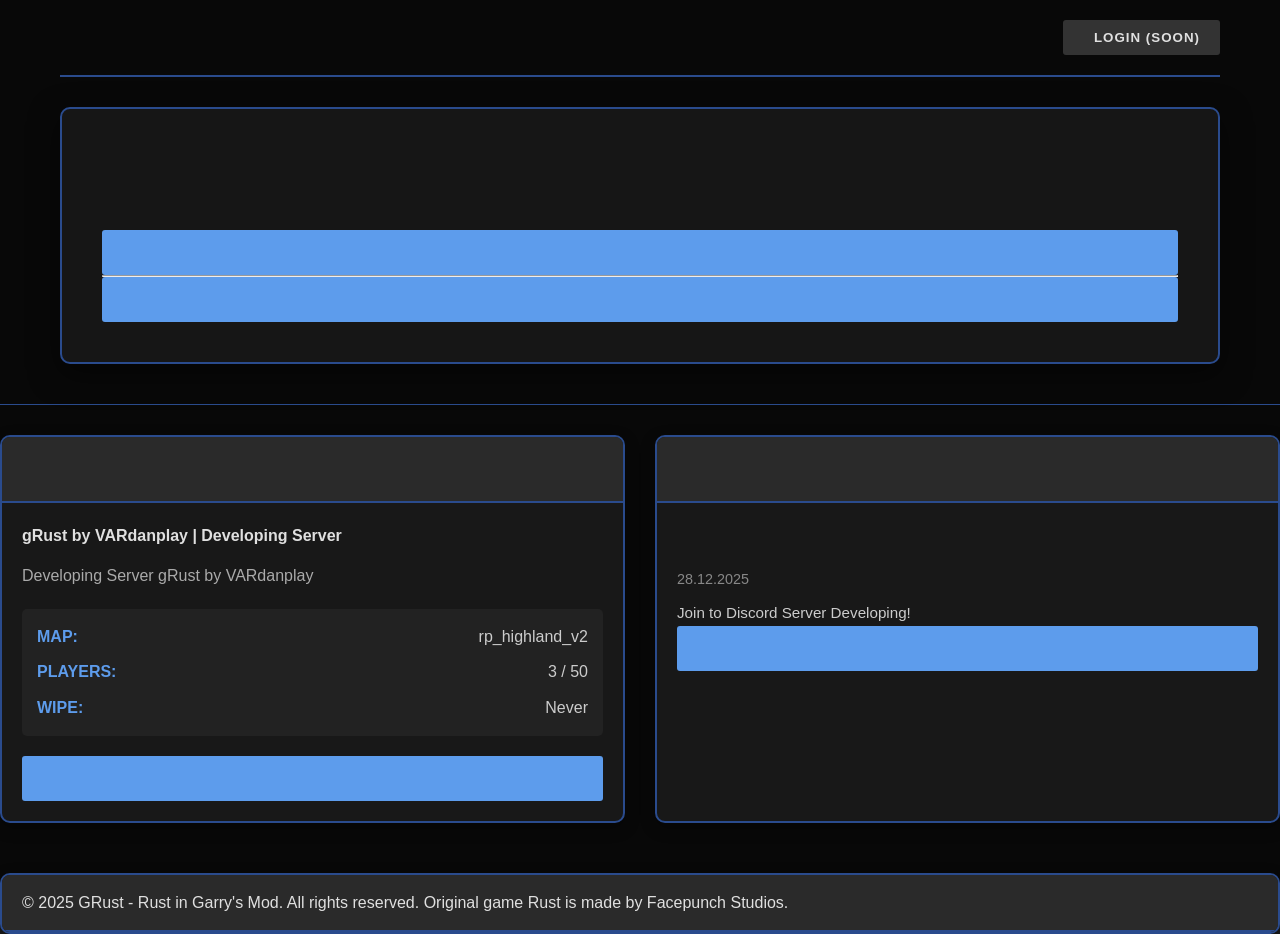
==== index.html @ d37aa681 "Site gRust by VARdanplay" ====
<!DOCTYPE html>
<html lang="en">
<head>
    <link rel="icon" href="grust2.png" type="image/png">
    <meta charset="UTF-8">
    <meta name="viewport" content="width=device-width, initial-scale=1.0">
    <title>gRust - Rust in Garry's Mod</title>
    <link rel="stylesheet" href="style.css">
    <link rel="stylesheet" href="https://cdnjs.cloudflare.com/ajax/libs/font-awesome/6.4.0/css/all.min.css">
    <link href="https://fonts.googleapis.com/css2?family=Roboto:wght@400;700&display=swap" rel="stylesheet">
</head>
<body>
    <div class="container">
        <!-- Header/Navigation -->
        <header class="header">
        <!-- Вместо старого логотипа -->
<div class="logo">
    <div class="logo-container">
   <img src="grust.png" alt="gRust.png" class="logo-icon"> <div class="logo-text"><h1></h1>
        </div>
    </div>
</div>
            <nav class="navbar">
                <ul>
                    <a href="https://ваша-ссылка.com"></a>
                </ul>
            </nav>
            <div class="user-actions">
                <button class="btn-login"><i class="fas fa-user"></i> LOGIN (Soon)</button>
            </div>
        </header>

        <!-- Hero Section -->
        <section class="hero">
            <div class="hero-content">
                <h2>YOUR 7 days on rust on garry's mod</h2>
                </div>
                <a href="shop.html">
    <button class="btn-connect">Shop<i class="fas fa-shop"></i></button> 
    <hr>
    <a href="https://discord.gg/vYZF8tPupc">
    <button class="btn-connect">Forum <i class="fas fa-bank"></i></button>
</a>
</a>
            </div>
            <div class="server-stats">
                <div class="stat-box">
                </div>
            </div>
        </section>

        <!-- Main Content -->
        <main class="main-content">
            <div class="content-grid">
                <!-- Featured Server -->
                <div class="featured-server card">
                    <div class="card-header">
                        <h3><i class="fas fa-crown"></i> FEATURED SERVER</h3>
                    </div>
                    <div class="card-content">
                        <h4>gRust by VARdanplay | Developing Server</h4>
                        <p class="server-desc">Developing Server gRust by VARdanplay</p>
                        <div class="server-info">
                            <div class="info-item">
                                <span class="info-label">MAP:</span>
                                <span class="info-value">rp_highland_v2</span>
                            </div>
                            <div class="info-item">
                                <span class="info-label">PLAYERS:</span>
                                <span class="info-value">3 / 50</span>
                            </div>
                            <div class="info-item">
                                <span class="info-label">WIPE:</span>
                                <span class="info-value">Never</span>
                            </div>
                        </div>
                        <button class="btn-connect">CONNECT <i class="fas fa-plug"></i></button>
                    </div>
                </div>

                <!-- News Section -->
                <div class="news-section card">
                    <div class="card-header">
                        <h3><i class="fas fa-newspaper"></i> LATEST NEWS</h3>
                    </div>
                    <div class="card-content">
                        <div class="news-item">
                            <h4>Discord server news</h4>
                            <p class="news-date">28.12.2025</p>
                            <p class="news-excerpt">Join to Discord Server Developing!</p>
                            <a href="https://discord.gg/vYZF8tPupc">
    <button class="btn-connect">Join <i class="fas fa-server"></i></button>
</a>
                        </div>
                                            </div>
                    </div>
                </div>
            </div>
        </main>
                        </div>
                    </div>
                </div>

                <!-- Server List -->
                <div class="server-list card">
                    <div class="card-header">
                <p>&copy; 2025 GRust - Rust in Garry's Mod. All rights reserved. Original game Rust is made by Facepunch Studios.</p>
            </div>
        </footer>
    </div>

    <script src="script.js"></script>
</body>
</html>
---- style.css ----
/* Ограничение максимального размера для всей страницы при зуме */
html {
    max-width: 100%;
    overflow-x: hidden;
}

.container {
    max-width: 1200px;
    margin: 0 auto;
    padding: 0 20px;
    position: relative;
}

/* Дополнительная защита для логотипа */
.logo-icon-container {
    max-width: 70px;
    max-height: 70px;
    overflow: hidden;
}

@media (max-width: 768px) {
    .logo-icon-container {
        max-width: 50px;
        max-height: 50px;
    }
}

@media (max-width: 480px) {
    .logo-icon-container {
        max-width: 40px;
        max-height: 40px;
    }
}

/* Reset and Base Styles */
* {
    margin: 0;
    padding: 0;
    box-sizing: border-box;
}

/* Define the Rust font */
@font-face {
    font-family: 'Rust';
    src: url('rust.ttf') format('truetype');
    font-weight: normal;
    font-style: normal;
}

@font-face {
    font-family: 'Rust';
    src: url('rust.ttf') format('truetype');
    font-weight: bold;
    font-style: normal;
}

body {
    font-family: 'Roboto', sans-serif;
    background-color: #1a1a1a;
    color: #e0e0e0;
    line-height: 1.6;
    background-image: linear-gradient(rgba(0, 0, 0, 0.7), rgba(0, 0, 0, 0.7)), url('https://images.unsplash.com/photo-1511512578047-dfb367046420?ixlib=rb-4.0.3&ixid=M3wxMjA3fDB8MHxwaG90by1wYWdlfHx8fGVufDB8fHx8fA%3D%3D&auto=format&fit=crop&w=2071&q=80');
    background-size: cover;
    background-attachment: fixed;
    min-height: 100vh;
}

.container {
    max-width: 1200px;
    margin: 0 auto;
    padding: 0 20px;
}

/* Header Styles */
.header {
    display: flex;
    justify-content: space-between;
    align-items: center;
    padding: 20px 0;
    border-bottom: 2px solid #2a4b8d;
    margin-bottom: 30px;
}

.logo h1 {
    font-family: 'Rust', 'Orbitron', sans-serif;
    font-size: 2.8rem;
    color: #5d9cec;
    text-shadow: 2px 2px 4px rgba(0, 0, 0, 0.5);
    margin-bottom: 5px;
    letter-spacing: 1px;
}

.logo .tagline {
    font-family: 'Rust', 'Orbitron', sans-serif;
    font-size: 1rem;
    color: #aaa;
    letter-spacing: 3px;
    text-transform: uppercase;
}

.navbar ul {
    display: flex;
    list-style: none;
}

.navbar li {
    margin: 0 15px;
}

.navbar a {
    color: #e0e0e0;
    text-decoration: none;
    font-weight: bold;
    text-transform: uppercase;
    font-size: 0.9rem;
    letter-spacing: 1px;
    padding: 5px 10px;
    border-radius: 3px;
    transition: all 0.3s ease;
}

.navbar a:hover, .navbar a.active {
    background-color: #2a4b8d;
    color: #5d9cec;
}

.user-actions {
    display: flex;
    gap: 10px;
}

button {
    cursor: pointer;
    border: none;
    border-radius: 3px;
    font-weight: bold;
    padding: 10px 20px;
    text-transform: uppercase;
    letter-spacing: 1px;
    transition: all 0.3s ease;
}

.btn-login {
    background-color: #333;
    color: #e0e0e0;
}

.btn-login:hover {
    background-color: #444;
}

.btn-register {
    background-color: #5d9cec;
    color: #1a1a1a;
}

.btn-register:hover {
    background-color: #7eb0ff;
}

/* Hero Section */
.hero {
    background-color: rgba(26, 26, 26, 0.8);
    border: 2px solid #2a4b8d;
    border-radius: 10px;
    padding: 40px;
    margin-bottom: 40px;
    box-shadow: 0 10px 30px rgba(0, 0, 0, 0.5);
}

.hero-content h2 {
    font-family: 'Rust', 'Orbitron', sans-serif;
    font-size: 2.4rem;
    color: #5d9cec;
    margin-bottom: 20px;
    text-shadow: 1px 1px 3px rgba(0, 0, 0, 0.7);
    letter-spacing: 1px;
}

.hero-content p {
    font-size: 1.1rem;
    margin-bottom: 30px;
    max-width: 800px;
    color: #ccc;
}

.hero-buttons {
    display: flex;
    gap: 20px;
    margin-bottom: 40px;
}

.btn-play, .btn-store {
    display: inline-block;
    padding: 15px 30px;
    text-decoration: none;
    border-radius: 5px;
    font-weight: bold;
    text-transform: uppercase;
    letter-spacing: 1px;
    transition: all 0.3s ease;
    font-size: 1.1rem;
}

.btn-play {
    background-color: #5d9cec;
    color: #1a1a1a;
}

.btn-play:hover {
    background-color: #7eb0ff;
    transform: translateY(-3px);
    box-shadow: 0 5px 15px rgba(93, 156, 236, 0.4);
}

.btn-store {
    background-color: #333;
    color: #e0e0e0;
    border: 2px solid #2a4b8d;
}

.btn-store:hover {
    background-color: #2a4b8d;
    transform: translateY(-3px);
}

.server-stats {
    display: flex;
    justify-content: space-around;
    border-top: 1px solid #2a4b8d;
    padding-top: 30px;
}

.stat-box {
    text-align: center;
}

.stat-box h3 {
    font-size: 0.9rem;
    color: #aaa;
    text-transform: uppercase;
    letter-spacing: 1px;
    margin-bottom: 10px;
}

.stat-number {
    font-family: 'Rust', 'Orbitron', sans-serif;
    font-size: 2.8rem;
    color: #5d9cec;
    font-weight: bold;
    letter-spacing: 1px;
}

/* Main Content */
.main-content {
    margin-bottom: 50px;
}

.content-grid {
    display: grid;
    grid-template-columns: repeat(auto-fit, minmax(300px, 1fr));
    gap: 30px;
}

.card {
    background-color: rgba(26, 26, 26, 0.9);
    border: 2px solid #2a4b8d;
    border-radius: 10px;
    overflow: hidden;
    box-shadow: 0 5px 15px rgba(0, 0, 0, 0.3);
}

.card-header {
    background-color: #2a2a2a;
    padding: 15px 20px;
    border-bottom: 2px solid #2a4b8d;
}

.card-header h3 {
    font-family: 'Rust', 'Orbitron', sans-serif;
    color: #5d9cec;
    font-size: 1.3rem;
    letter-spacing: 1px;
}

.card-content {
    padding: 20px;
}

/* Featured Server */
.server-desc {
    color: #aaa;
    margin: 15px 0;
}

.server-info {
    background-color: #222;
    border-radius: 5px;
    padding: 15px;
    margin: 20px 0;
}

.info-item {
    display: flex;
    justify-content: space-between;
    margin-bottom: 10px;
}

.info-item:last-child {
    margin-bottom: 0;
}

.info-label {
    font-weight: bold;
    color: #5d9cec;
}

.info-value {
    color: #ccc;
}

.btn-connect {
    width: 100%;
    background-color: #5d9cec;
    color: #1a1a1a;
    padding: 12px;
    font-size: 1.1rem;
    font-family: 'Rust', 'Orbitron', sans-serif;
    letter-spacing: 1px;
}

.btn-connect:hover {
    background-color: #7eb0ff;
}

/* News Section */
.news-item {
    padding: 15px 0;
    border-bottom: 1px solid #333;
}

.news-item:last-child {
    border-bottom: none;
}

.news-item h4 {
    color: #5d9cec;
    margin-bottom: 5px;
    font-family: 'Rust', 'Orbitron', sans-serif;
    letter-spacing: 0.5px;
}

.news-date {
    color: #888;
    font-size: 0.9rem;
    margin-bottom: 10px;
}

.news-excerpt {
    color: #ccc;
    font-size: 0.95rem;
}

/* Server List */
.servers-table {
    width: 100%;
    border-collapse: collapse;
}

.servers-table th {
    text-align: left;
    padding: 10px 5px;
    border-bottom: 1px solid #2a4b8d;
    color: #5d9cec;
    font-size: 0.9rem;
    text-transform: uppercase;
    font-family: 'Rust', 'Orbitron', sans-serif;
    letter-spacing: 0.5px;
}

.servers-table td {
    padding: 12px 5px;
    border-bottom: 1px solid #333;
}

.servers-table tr:last-child td {
    border-bottom: none;
}

.player-count {
    color: #4CAF50;
    font-weight: bold;
}

.btn-small {
    padding: 5px 15px;
    background-color: #2a4b8d;
    color: #e0e0e0;
    font-size: 0.8rem;
    font-family: 'Rust', 'Orbitron', sans-serif;
    letter-spacing: 0.5px;
}

.btn-small:hover {
    background-color: #3a5b9d;
}

/* Features Section */
.features .card-content {
    display: grid;
    grid-template-columns: repeat(auto-fit, minmax(120px, 1fr));
    gap: 20px;
}

.feature {
    text-align: center;
    padding: 15px;
}

.feature i {
    font-size: 2rem;
    color: #5d9cec;
    margin-bottom: 15px;
}

.feature h4 {
    color: #5d9cec;
    margin-bottom: 10px;
    font-size: 1rem;
    font-family: 'Rust', 'Orbitron', sans-serif;
    letter-spacing: 0.5px;
}

.feature p {
    color: #aaa;
    font-size: 0.9rem;
}

/* Footer */
.footer {
    background-color: rgba(20, 20, 20, 0.95);
    border-top: 2px solid #2a4b8d;
    padding: 40px 0 20px;
}

.footer-content {
    display: grid;
    grid-template-columns: repeat(auto-fit, minmax(200px, 1fr));
    gap: 40px;
    margin-bottom: 40px;
}

.footer-section h4 {
    color: #5d9cec;
    font-family: 'Rust', 'Orbitron', sans-serif;
    margin-bottom: 20px;
    font-size: 1.3rem;
    letter-spacing: 1px;
}

.footer-section p {
    color: #aaa;
    line-height: 1.7;
}

.footer-section ul {
    list-style: none;
}

.footer-section ul li {
    margin-bottom: 10px;
}

.footer-section ul li a {
    color: #ccc;
    text-decoration: none;
    transition: color 0.3s ease;
}

.footer-section ul li a:hover {
    color: #5d9cec;
}

.social-icons {
    display: flex;
    gap: 15px;
    font-size: 1.5rem;
}

.social-icons a {
    color: #ccc;
    transition: color 0.3s ease;
}

.social-icons a:hover {
    color: #5d9cec;
}

.footer-bottom {
    text-align: center;
    padding-top: 20px;
    border-top: 1px solid #333;
    color: #888;
    font-size: 0.9rem;
}

/* Fallback font styling for browsers that don't support the Rust font */
@supports not (font-family: 'Rust') {
    .logo h1,
    .logo .tagline,
    .hero-content h2,
    .stat-number,
    .card-header h3,
    .btn-connect,
    .btn-small,
    .news-item h4,
    .servers-table th,
    .feature h4,
    .footer-section h4 {
        font-family: 'Orbitron', sans-serif;
    }
}

/* Responsive Design */
@media (max-width: 992px) {
    .header {
        flex-direction: column;
        align-items: flex-start;
    }
    
    .navbar {
        margin: 20px 0;
    }
    
    .user-actions {
        align-self: flex-end;
        margin-top: -50px;
    }
    
    .logo h1 {
        font-size: 2.2rem;
    }
}

@media (max-width: 768px) {
    .hero-buttons {
        flex-direction: column;
    }
    
    .server-stats {
        flex-direction: column;
        gap: 20px;
    }
    
    .user-actions {
        position: static;
        margin-top: 20px;
        align-self: flex-start;
    }
    
    .navbar ul {
        flex-wrap: wrap;
    }
    
    .logo h1 {
        font-size: 1.8rem;
    }
    
    .hero-content h2 {
        font-size: 1.8rem;
    }
    
    .stat-number {
        font-size: 2.2rem;
    }

    .logo-container {
    display: flex;
    align-items: center;
    gap: 15px;
}
    /* Стили для логотипа с большой картинкой 250x250 */
.logo-container {
    display: flex;
    align-items: center;
    gap: 20px;
}

.logo-icon {
    width: 70px; /* Уменьшаем большую картинку до нормального размера */
    height: 70px;
    object-fit: contain;
    object-position: center;
    border-radius: 5px;
    background-color: rgba(42, 75, 141, 0.1); /* Легкий синий фон */
    padding: 5px;
}

.logo-text h1 {
    margin-bottom: 0;
    font-size: 2.8rem;
}

.logo-text .tagline {
    margin-top: 0;
}

/* Адаптивность для больших экранов */
@media (min-width: 1200px) {
    .logo-icon {
        width: 80px;
        height: 80px;
    }
}

/* Адаптивность для маленьких экранов */
@media (max-width: 768px) {
    .logo-container {
        gap: 15px;
    }
    
    .logo-icon {
        width: 50px;
        height: 50px;
    }
    
    .logo-text h1 {
        font-size: 2rem;
    }
}

@media (max-width: 480px) {
    .logo-container {
        gap: 10px;
    }
    
    .logo-icon {
        width: 40px;
        height: 40px;
    }
    
    .logo-text h1 {
        font-size: 1.6rem;
    }
    
    .logo-text .tagline {
        font-size: 0.8rem;
        letter-spacing: 2px;
    }
}

/* Для очень маленьких экранов */
@media (max-width: 360px) {
    .logo-container {
        flex-direction: column;
        align-items: flex-start;
        gap: 5px;
    }
    
    .logo-icon {
        width: 35px;
        height: 35px;
    }
    
    .logo-text h1 {
        font-size: 1.4rem;
    }
}
/* Стили для логотипа */
/* Стили для логотипа */
.logo-container {
    display: flex;
    align-items: center;
    gap: 20px;
}

/* Контейнер для картинки с transform */
.logo-icon-wrapper {
    transform: scale(0.28); /* 250px * 0.28 = 70px */
    transform-origin: left center;
    display: inline-block;
    line-height: 0; /* Убирает лишнее пространство */
}

.logo-icon {
    width: 250px; /* Оригинальный размер картинки */
    height: 250px; /* Оригинальный размер картинки */
    object-fit: contain;
}

.logo-text h1 {
    margin-bottom: 0;
    font-size: 2.8rem;
}

.logo-text .tagline {
    margin-top: 0;
}

/* Медиа-запросы для адаптивности */
@media (max-width: 768px) {
    .logo-icon-wrapper {
        transform: scale(0.2); /* 250px * 0.2 = 50px */
    }
    
    .logo-text h1 {
        font-size: 2rem;
    }
}

@media (max-width: 480px) {
    .logo-icon-wrapper {
        transform: scale(0.16); /* 250px * 0.16 = 40px */
    }
    
    .logo-text h1 {
        font-size: 1.6rem;
    }
}

/* Фиксим проблему с зумом браузера */
@media screen and (min--moz-device-pixel-ratio: 0) {
    .logo-icon-wrapper {
        transform: scale(0.28);
    }
}

/* Ключевое изменение: используем фиксированный размер для контейнера */
.logo-icon-container {
    width: 70px;
    height: 70px;
    display: flex;
    align-items: center;
    justify-content: center;
    flex-shrink: 0; /* Не позволяет сжиматься */
}

/* Картинка внутри контейнера */
.logo-icon {
    max-width: 430px;
    max-height: 100%;
    width: auto;
    height: auto;
    object-fit: contain;
}

.logo-text h1 {
    margin-bottom: 0;
    font-size: 2.8rem;
}

.logo-text .tagline {
    margin-top: 0;
}
}
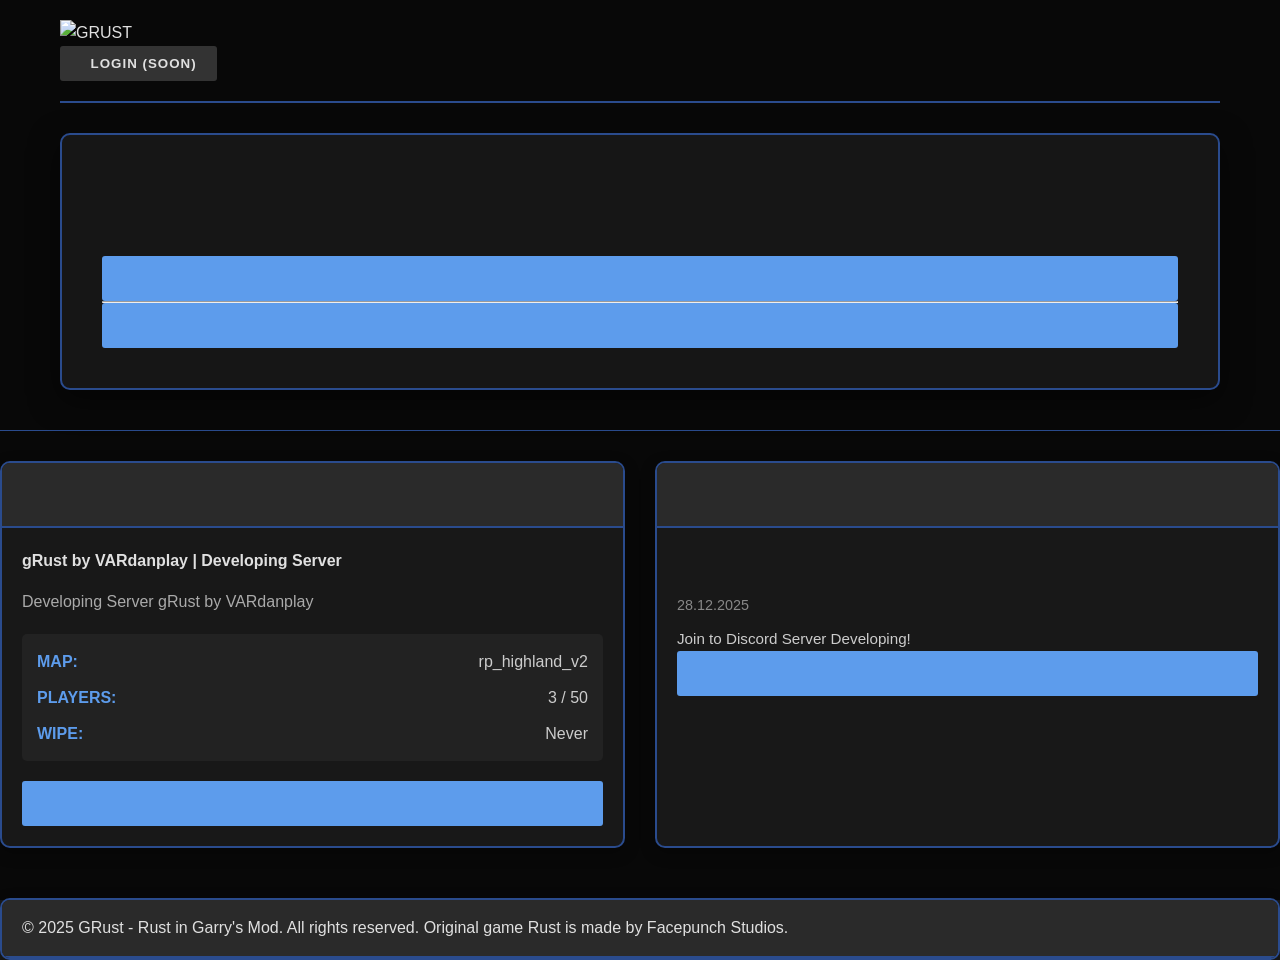
==== commit 5c430618: "Add files via upload" ====
--- a/index.html
+++ b/index.html
@@ -14,16 +14,13 @@
         <!-- Header/Navigation -->
         <header class="header">
         <!-- Вместо старого логотипа -->
+<!-- Для логотипа в шапке -->
 <div class="logo">
     <div class="logo-container">
-   <img src="grust.png" alt="gRust.png" class="logo-icon"> <div class="logo-text"><h1></h1>
-        </div>
-    </div>
-</div>
+        <div class="logo-container">
+            <img src="images/grust.png" alt="GRUST" class="logo-icon">
             <nav class="navbar">
                 <ul>
-                    <a href="https://ваша-ссылка.com"></a>
-                </ul>
             </nav>
             <div class="user-actions">
                 <button class="btn-login"><i class="fas fa-user"></i> LOGIN (Soon)</button>
--- a/style.css
+++ b/style.css
@@ -752,4 +752,8 @@
 .logo-text .tagline {
     margin-top: 0;
 }
+
+.logo-icon-bg {
+    background-image: url('images/grust.png');
+}
 }
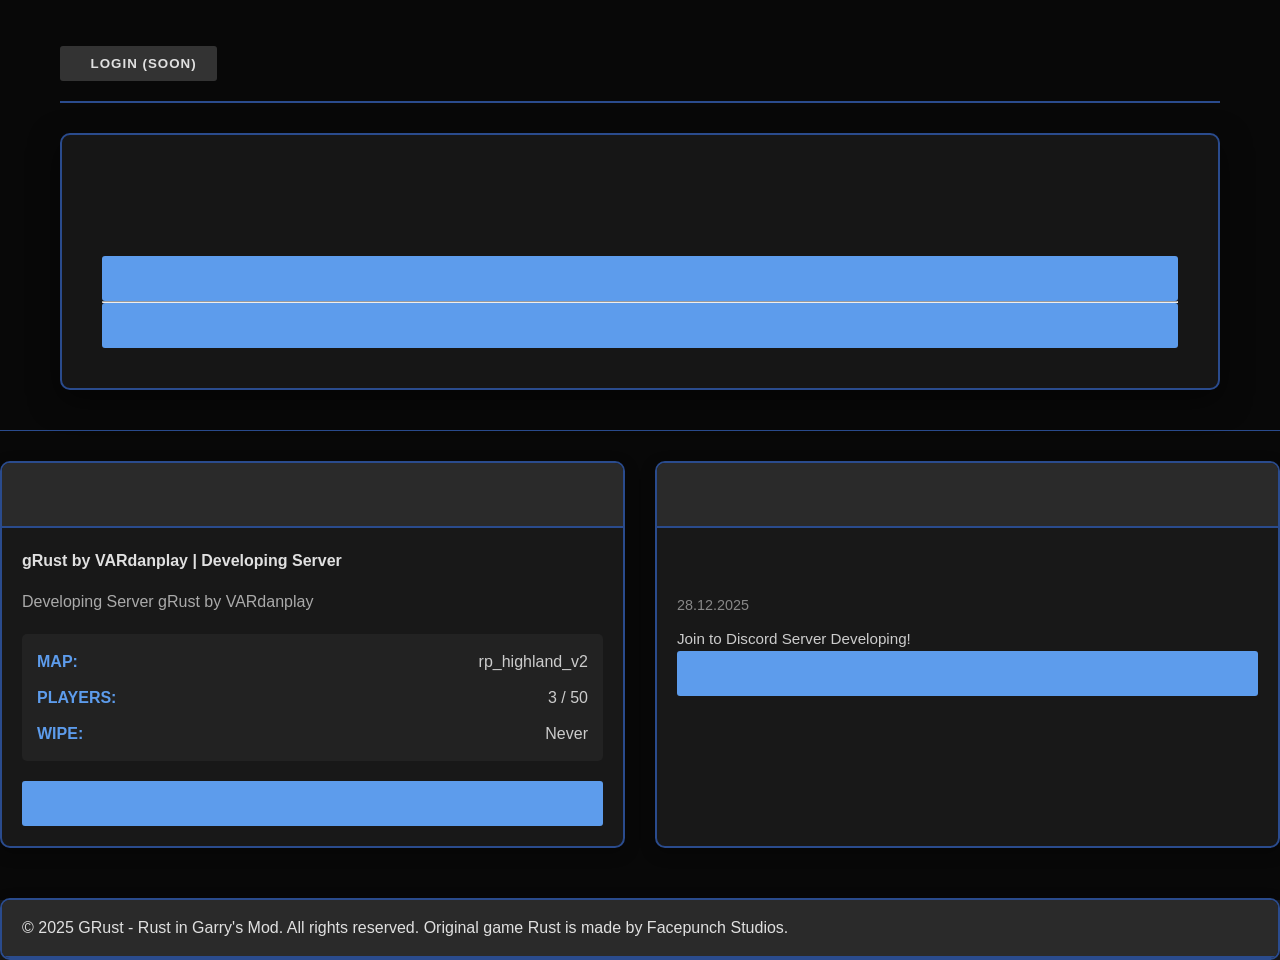
==== commit da5dbb49: "Update index.html" ====
--- a/index.html
+++ b/index.html
@@ -1,7 +1,7 @@
 <!DOCTYPE html>
 <html lang="en">
 <head>
-    <link rel="icon" href="grust2.png" type="image/png">
+    <link rel="icon" href="./images/grust2.png" type="image/png">
     <meta charset="UTF-8">
     <meta name="viewport" content="width=device-width, initial-scale=1.0">
     <title>gRust - Rust in Garry's Mod</title>
@@ -18,7 +18,7 @@
 <div class="logo">
     <div class="logo-container">
         <div class="logo-container">
-            <img src="images/grust.png" alt="GRUST" class="logo-icon">
+            <img src="./images/grust.png" alt="GRUST Logo">
             <nav class="navbar">
                 <ul>
             </nav>
@@ -108,4 +108,5 @@
 
     <script src="script.js"></script>
 </body>
-</html>+
+</html>
